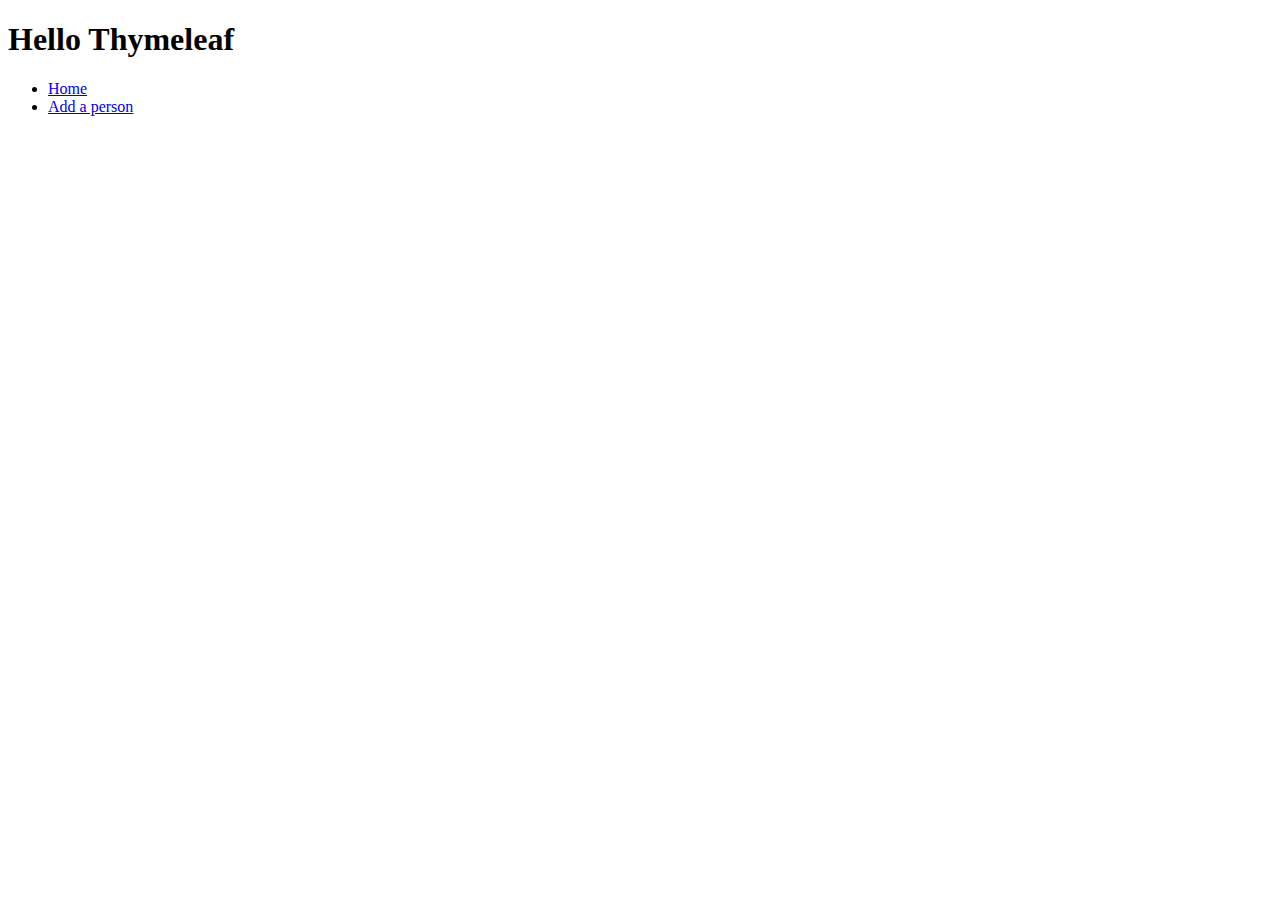
==== bin/main/templates/home.html @ 30911cf6 "Build a web app" ====
<!DOCTYPE html>
<html>
<head>
	<title>Thymeleaf Demo</title>
	<link rel="stylesheet" type="text/css" href="/css/styles.css" />
	<!-- DONT DO THIS link rel="stylesheet" type="text/css" href="../../css-wrong/index.css" / -->
</head>
<body>
	<header>
		<h1>Hello Thymeleaf</h1>
		<nav>
			<ul>
				<li><a href="/">Home</a></li>
				<li><a href="/people/add">Add a person</a></li>
			</ul>
		</nav>
	</header>
</body>
</html>
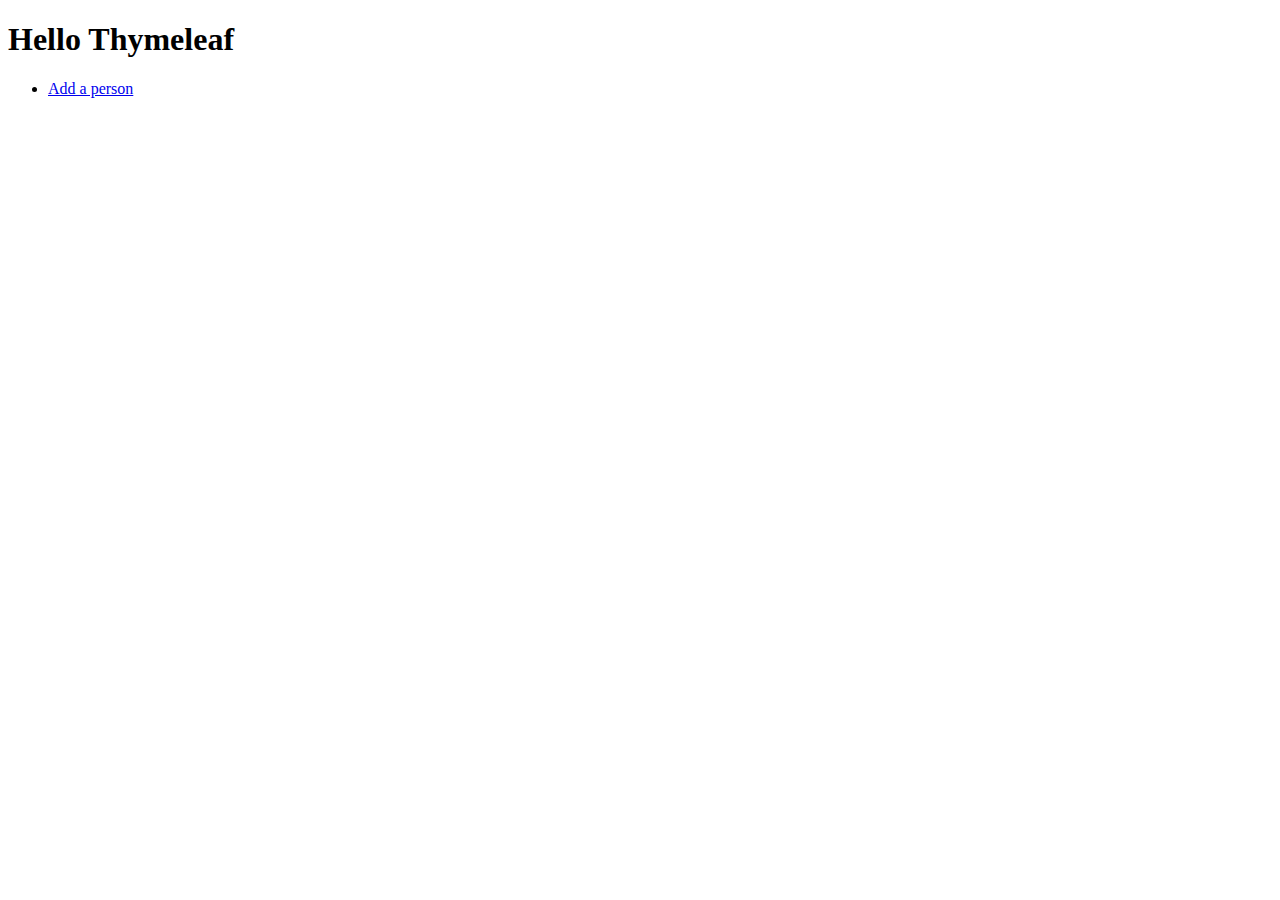
==== commit 62afdb30: "Play around and see what I can complicate..." ====
--- a/bin/main/templates/home.html
+++ b/bin/main/templates/home.html
@@ -1,19 +1,23 @@
+<!--
+This is just a simple static page. It isn't currently rendering
+any dynamic information, but we should change that...
+-->
 <!DOCTYPE html>
 <html>
-<head>
-	<title>Thymeleaf Demo</title>
-	<link rel="stylesheet" type="text/css" href="/css/styles.css" />
-	<!-- DONT DO THIS link rel="stylesheet" type="text/css" href="../../css-wrong/index.css" / -->
-</head>
-<body>
-	<header>
-		<h1>Hello Thymeleaf</h1>
-		<nav>
-			<ul>
-				<li><a href="/">Home</a></li>
-				<li><a href="/people/add">Add a person</a></li>
-			</ul>
-		</nav>
-	</header>
-</body>
-</html>+  <head>
+    <title>Thymeleaf Demo</title>
+    <link rel="stylesheet" type="text/css" href="/css/styles.css" />
+    <!-- DONT DO THIS link rel="stylesheet" type="text/css" href="../../css-wrong/index.css" / -->
+  </head>
+
+  <body>
+    <header class="main-header">
+      <h1>Hello Thymeleaf</h1>
+      <nav>
+        <ul>
+          <li><a href="/people/add">Add a person</a></li>
+        </ul>
+      </nav>
+    </header>
+  </body>
+</html>
